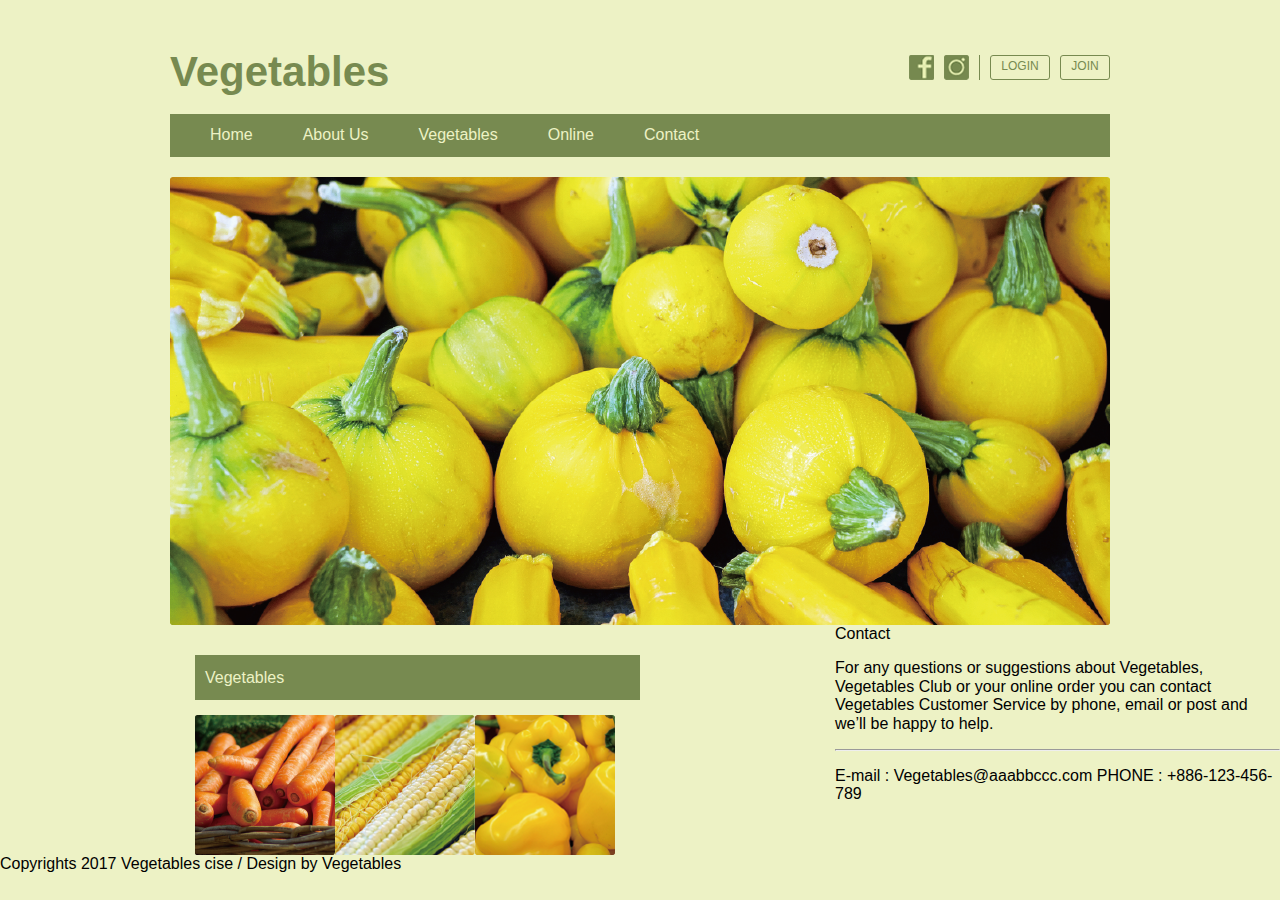
==== index.html @ bf6b0035 "Rename work.html to index.html" ====
<!DOCTYPE html>
<html>

<head>
    <meta charset="UTF-8">
    <meta name="viewport" content="width=device-width, initial-scale=1.0">
    <title>HomeWork108AC1006鄭高峰</title>
    <link rel="stylesheet" href="normalize.css">
    <link rel="stylesheet" href="work.css">
</head>

<body>
    <header class="header">
        <h1 class="title">Vegetables</h1>
        <div class="icon_container">
            <img class="icon_facebook icon" src="img/btn_facebook.png" alt="">
            <img class="icon_instagram icon" src="img/btn_instagram.png" alt="">
            <button class="btn_login">LOGIN</button>
            <button class="btn_join">JOIN</button>
        </div>
    </header>
    <nav>
        <ul>
            <li>Home</li>
            <li>About Us</li>
            <li>Vegetables</li>
            <li>Online</li>
            <li>Contact</li>
        </ul>
    </nav>
    <main class="main-area">
        <div>
            <img class="main-photo" src="img/img_main_pumpkin.png" alt="pumpkin">
        </div>
        <article class="small-photo">
            <article class="Left-Article">
                <div class="Left-Title">
                    <p class="aaa">
                        Vegetables
                    </p>
                </div>
                <div class="Left-photos">
                    <img src="img/img_vegetables_carrot.png" alt="carrot">
                    <img src="img/img_vegetables_corn.png" alt="corn">
                    <img src="img/img_vegetables_pepper.png" alt="pepper">
                </div>
            </article>
            <article class="Right-Article">
                <div class="Right-Article">Contact</div>
                <section class="Right-Section">
                    <p class="Right-Descrition">
                        For any questions or suggestions about Vegetables, Vegetables Club or your
                        online order you can contact Vegetables Customer Service by phone, email
                        or post and we’ll be happy to help.
                    </p>
                    <hr>
                    <p class="Right-Email">
                        E-mail : Vegetables@aaabbccc.com
                        PHONE : +886-123-456-789
                    </p>
                </section>
            </article>
        </article>
    </main>

    <footer calss="footer">
        Copyrights 2017 Vegetables cise / Design by Vegetables
    </footer>
</body>

</html>
---- work.css ----
body{
    background: #edf2c5;
    font-family: Arial, Helvetica, sans-serif;
    height: 880px;
    width: auto;
    margin: 0px;
}
header{
    width: 940px;
    height: 94px;
    margin: auto;
    display: flex;
    justify-content: space-between;
    margin-top: 20px;
    padding: 0px;
    border: 0px;
}
.title{
    font-size: 42px;
    width: auto;
    color: #778A50;
    align-items: center;
}
.icon_container {
    display: flex;
    align-items: center;
}

.icon {
    width: 25px;
    height: 25px;
    margin-right: 10px;
}

.icon_instagram {
    padding-right: 10px;
    border-right: 1px solid #778A50;
    margin-right: none;
}

button {
    background: none;
    border: 1px solid #778A50;
    border-radius: 3px;
    font-size: 12px;
    color: #778A50;
}

.btn_login {
    width: 60px;
    height: 25px;
}

.btn_join {
    width: 50px;
    height: 25px;
    margin-left: 10px;
}

nav{
margin: auto;
background: #778a50;
width: 940px;
height: 43px;
display: flex;
margin-bottom: 20px;
align-items: center
}
ul{
    list-style: none;
    display: flex;
}
li{
    font-size: 16px;
    color: #edf2c5;
    padding-right: 50px;
}
.main-photo{
 display: flex;
 margin: auto;
}
.small-photo{
display: flex;
 margin: auto;
}
.Left-Article{
    width: 445px;
    
 margin: auto;
}
.Left-Title{
    font-size: 16px;
    width: 445px;
    height: 45px;
    background: #778a50;
    color: #edf2c5;
    margin-top: 30px;
    margin-bottom:15px ;
}
.aaa{
    padding-top: 14px;
    margin-left: 10px;
}
.Left-photos{
    display: flex;
}
.Right-Article{
    width: 445px;
}
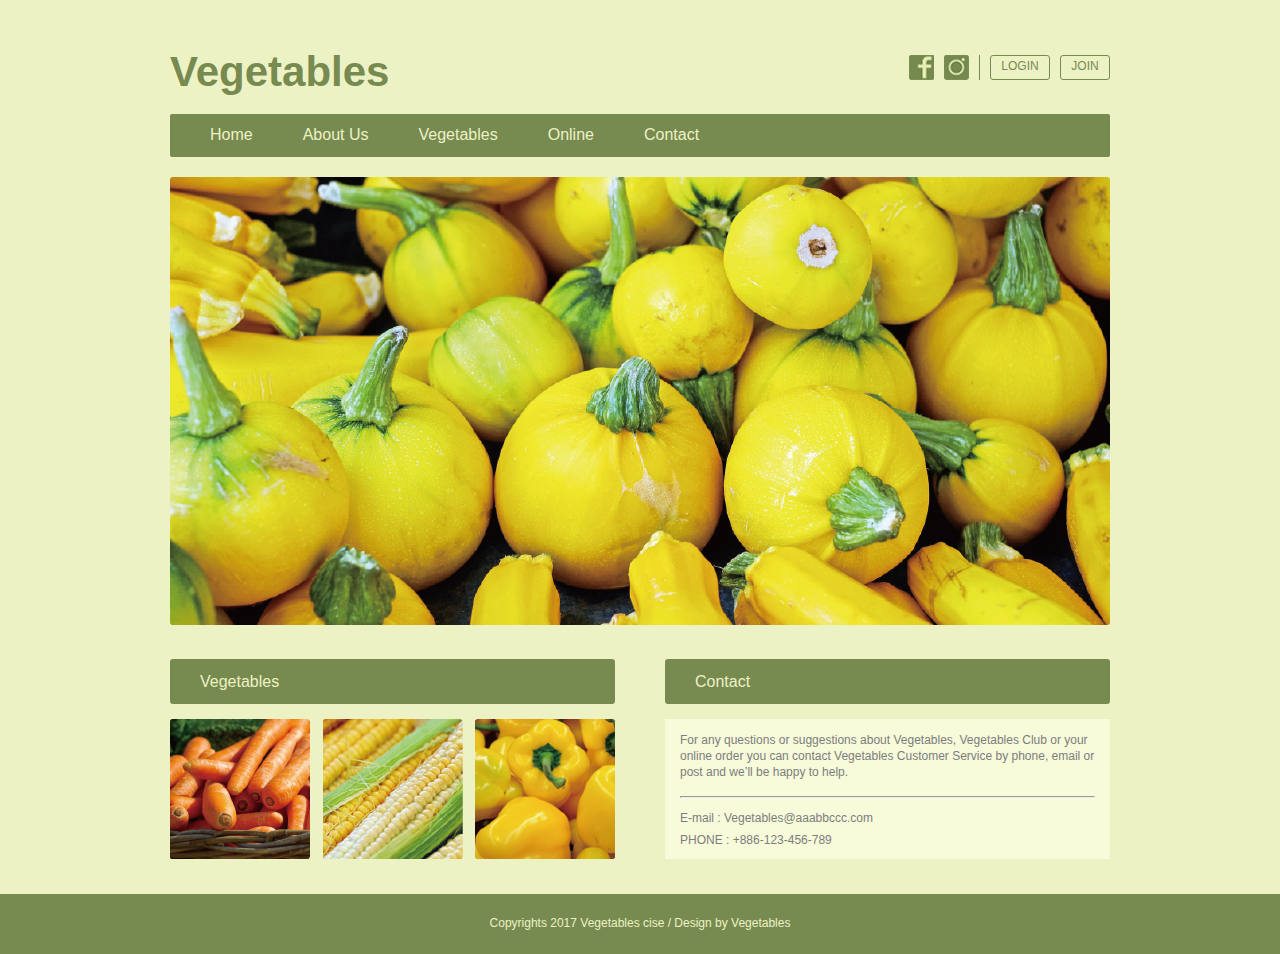
==== commit d6a9f3c0: "Add files via upload" ====
--- a/index.html
+++ b/index.html
@@ -5,8 +5,8 @@
     <meta charset="UTF-8">
     <meta name="viewport" content="width=device-width, initial-scale=1.0">
     <title>HomeWork108AC1006鄭高峰</title>
-    <link rel="stylesheet" href="normalize.css">
-    <link rel="stylesheet" href="work.css">
+    <link rel="stylesheet" href="css/normalize.css">
+    <link rel="stylesheet" href="css/work.css">
 </head>
 
 <body>
@@ -34,11 +34,7 @@
         </div>
         <article class="small-photo">
             <article class="Left-Article">
-                <div class="Left-Title">
-                    <p class="aaa">
-                        Vegetables
-                    </p>
-                </div>
+                <div class="Left-Title">Vegetables</div>
                 <div class="Left-photos">
                     <img src="img/img_vegetables_carrot.png" alt="carrot">
                     <img src="img/img_vegetables_corn.png" alt="corn">
@@ -46,7 +42,7 @@
                 </div>
             </article>
             <article class="Right-Article">
-                <div class="Right-Article">Contact</div>
+                <div class="Right-Title">Contact</div>
                 <section class="Right-Section">
                     <p class="Right-Descrition">
                         For any questions or suggestions about Vegetables, Vegetables Club or your
@@ -56,6 +52,7 @@
                     <hr>
                     <p class="Right-Email">
                         E-mail : Vegetables@aaabbccc.com
+                        <br>
                         PHONE : +886-123-456-789
                     </p>
                 </section>
@@ -68,4 +65,4 @@
     </footer>
 </body>
 
-</html>
+</html>--- a/css/work.css
+++ b/css/work.css
@@ -0,0 +1,172 @@
+@font-face {
+    font-family: ArialBlack;
+    src: url(../fonts/ArialBlack.ttf);
+}
+body{
+    background: #edf2c5;
+    font-family: ArialBlack, Helvetica, sans-serif;
+    height: 880px;
+    width: auto;
+    margin: 0px;
+    border-radius:3px;
+}
+header{
+    width: 940px;
+    height: 94px;
+    margin: auto;
+    display: flex;
+    justify-content: space-between;
+    margin-top: 20px;
+    padding: 0px;
+    border: 0px;
+}
+.title{
+    font-size: 42px;
+    width: auto;
+    color: #778A50;
+    align-items: center;
+}
+.icon_container {
+    display: flex;
+    align-items: center;
+}
+
+.icon {
+    width: 25px;
+    height: 25px;
+    margin-right: 10px;
+}
+
+.icon_instagram {
+    padding-right: 10px;
+    border-right: 1px solid #778A50;
+    margin-right: none;
+}
+
+button {
+    background: none;
+    border: 1px solid #778A50;
+    border-radius: 3px;
+    font-size: 12px;
+    color: #778A50;
+}
+
+.btn_login {
+    width: 60px;
+    height: 25px;
+}
+
+.btn_join {
+    width: 50px;
+    height: 25px;
+    margin-left: 10px;
+}
+
+nav{
+    border-radius:2px;
+    margin: auto;
+    background: #778a50;
+    width: 940px;
+    height: 43px;
+    display: flex;
+    margin-bottom: 20px;
+    align-items: center
+}
+ul{
+    list-style: none;
+    display: flex;
+}
+li{
+    font-size: 16px;
+    color: #edf2c5;
+    padding-right: 50px;
+}
+main{
+    border-radius:2px;
+    display: flex;
+    margin: auto;
+    width: 940px;
+    flex-wrap: wrap;
+}
+.small-photo{
+    border-radius:2px;
+    display: flex;
+    width: 940px;
+    height: 200px;
+    margin-top: 30px;
+    margin-bottom: 35px;
+    justify-content: space-between;
+}
+.Left-Article{
+    display: flex;
+    width: 445px;
+    flex-wrap: wrap;
+}
+.Left-Title{
+    border-radius:3px;
+    display: flex;
+    font-size: 16px;
+    width: 445px;
+    height: 45px;
+    background: #778a50;
+    color: #edf2c5;
+    margin-bottom:15px ;
+    padding-left:30px;
+    align-items: center;
+}
+.Left-photos{
+    width: 445px;
+    height: 140px;
+    display: flex;
+    justify-content: space-between;
+    
+}
+.Right-Article{
+    display: flex;
+    width: 445px;
+    flex-wrap: wrap;
+}
+.Right-Title{
+    border-radius:3px;
+    display: flex;
+    font-size: 16px;
+    width: 445px;
+    height: 45px;
+    background: #778a50;
+    color: #edf2c5;
+    margin-bottom:15px ;
+    padding-left:30px;
+    align-items: center;
+}
+.Right-Section{
+    font-size: 12px;
+    height: 140px;
+    width: 445px;
+    background:#f7fbda ;
+    color: #7d7d7d;
+}
+.Right-Descrition{
+    margin: 16px 15px;
+    margin-top: 14px;
+    line-height: 1.3;
+}
+hr{
+    margin: 0px 15px;
+    color: #778a50;
+}
+.Right-Email{
+    line-height: 1.83;
+    padding-top: 0px;
+    font-size: 12px;
+    margin: 10px 15px;
+}
+footer{
+    width: auto;
+    height: 60px;
+    background: #778a50;
+    font-size: 12px;
+    color: #EDF2C5;
+    display: flex;
+    justify-content: center;
+    align-items: center;
+}